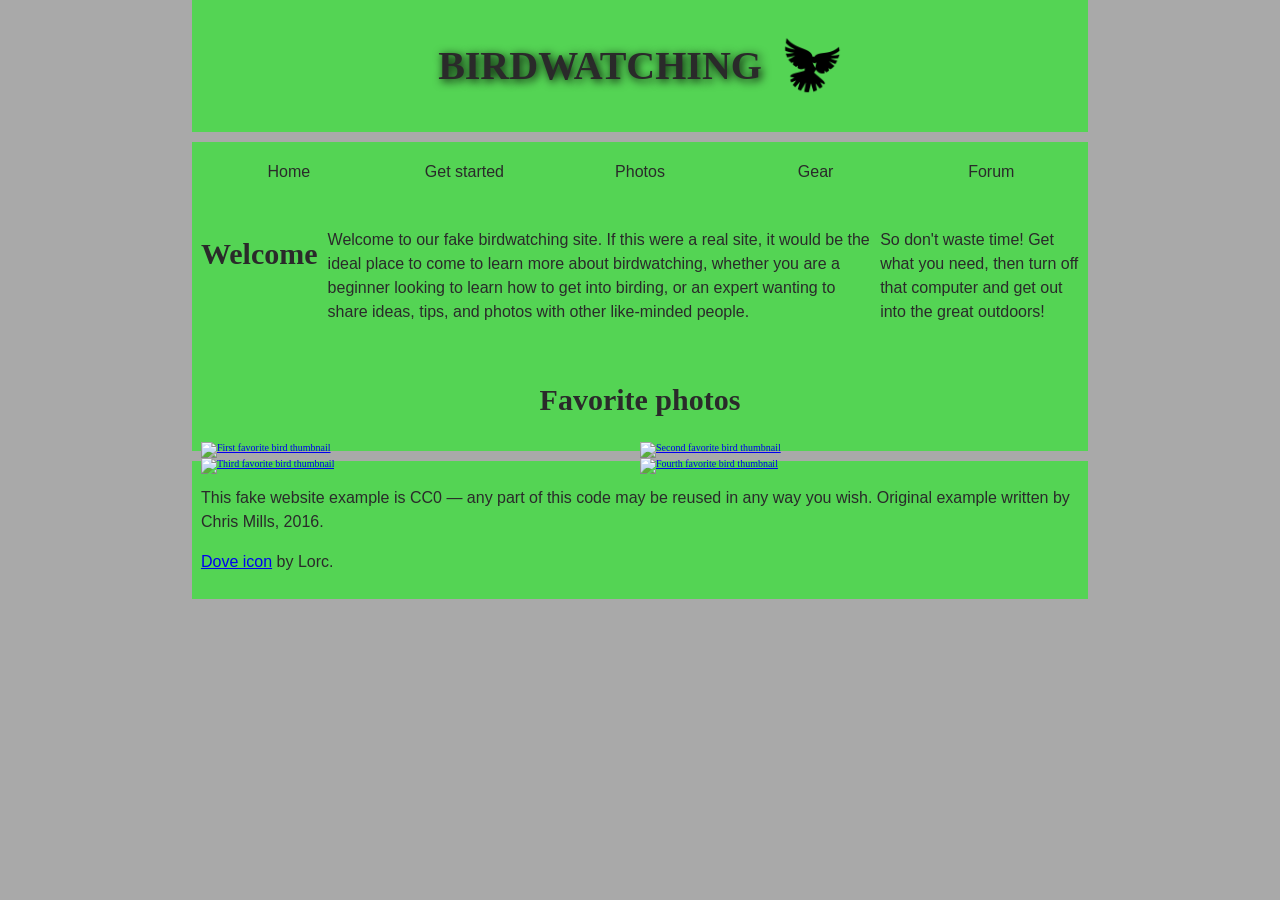
==== ica4/ica4.html @ 10499af6 "ica4first" ====
<!doctype html>
<html lang="en">
  <head>
    <meta charset="utf-8" />
    <title>Birdwatching</title>
    <link ref="https://fonts.googleapis.com/css?family=Roboto+Condensed:300%7CCinzel+Decorative:700" rel="stylesheet">
    <link rel="stylesheet" href="ica4.css">
  </head>

  <body>
    <header>
    <h1>Birdwatching <img src="dovelogo.png" alt="Dove Logo"></h1>
    </header>
<nav>
    <ul>
    <li>Home</li> <li>Get started</li> <li>Photos</li> <li>Gear</li> <li>Forum</li>
    </ul>
</nav>

    <main>

    <h2>Welcome</h2>

    <p>
      Welcome to our fake birdwatching site. If this were a real site, it
      would be the ideal place to come to learn more about birdwatching,
      whether you are a beginner looking to learn how to get into birding, or
      an expert wanting to share ideas, tips, and photos with other
      like-minded people.
    </p>

    <p>
      So don't waste time! Get what you need, then turn off that computer and
      get out into the great outdoors!
    </p>

    </main>

    <aside>

    <h2>Favorite photos</h2>

    <!-- Link images here. -->
     <a href="favorite-1.jpg"><img src="favorite=bird-1_th" alt="First favorite bird thumbnail"></a>
     <a href="favorite-2.jpg"><img src="favorite=bird-2_th" alt="Second favorite bird thumbnail"></a>
     <a href="favorite-3.jpg"><img src="favorite=bird-3_th" alt="Third favorite bird thumbnail"></a>
     <a href="favorite-4.jpg"><img src="favorite=bird-4_th" alt="Fourth favorite bird thumbnail"></a>

    </aside>


<footer>
    <p>
      This fake website example is CC0 — any part of this code may be reused
      in any way you wish. Original example written by Chris Mills, 2016.
    </p>

    <p>
      <a href="http://game-icons.net/lorc/originals/dove.html">Dove icon</a>
      by Lorc.
    </p>

</footer>

  </body>
</html>
---- ica4/ica4.css ----
/* || General setup */

body {
  margin: 0;
}

html {
  font-size: 10px;
  background-color: darkgrey;
}

body {
  width: 70%;
  min-width: 800px;
  margin: 0 auto;
}

/* || typography */

h1,
h2 {
  font-family: "Cinzel Decorative", cursive;
  color: #2a2a2a;
}

p,
li {
  font-family: "Roboto Condensed", sans-serif;
  color: #2a2a2a;
}

h1 {
  font-size: 4rem;
  text-align: center;
  text-shadow: 2px 2px 10px black;
}

h2 {
  font-size: 3rem;
  text-align: center;
}

p,
li {
  font-size: 1.6rem;
  line-height: 1.5;
}

/* || header layout */

header {
  margin-bottom: 10px;
}

main,
header,
nav,
article,
aside,
footer,
section {
  background-color: #00ff0080;
  padding: 1%;
}

h1 {
  text-transform: uppercase;
  display: flex;
  align-items: center;
  justify-content: center;
  gap: 20px;
}

header img {
  height: 60px;
}

nav ul {
  padding: 0;
  list-style-type: none;
  display: flex;
}

nav li {
  text-align: center;
  flex: 1;
}

nav a {
  font-size: 2rem;
  text-transform: uppercase;
  text-decoration: none;
  color: black;
}

nav a:hover,
nav a:focus {
  color: red;
}

/* || main layout */

main {
  display: flex;
  gap: 10px;
}

article {
  flex: 4;
}

aside {
  flex: 1;
}

aside a {
  display: block;
  float: left;
  width: 50%;
}

aside img {
  max-width: 100%;
}

footer {
  margin-top: 10px;
}
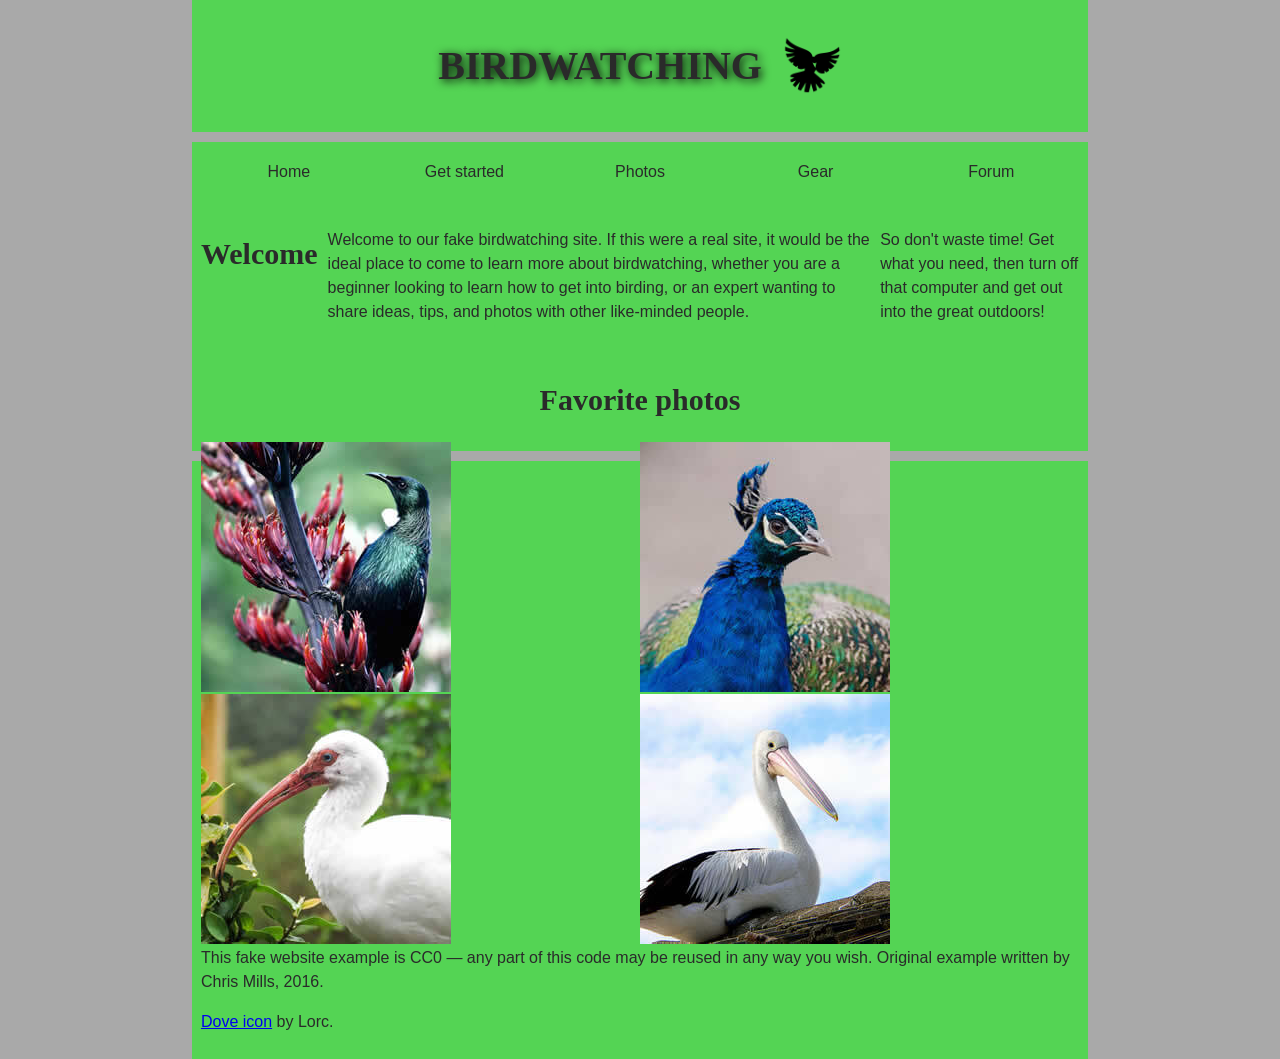
==== commit b3e2ebe5: "ica4two" ====
--- a/ica4/ica4.html
+++ b/ica4/ica4.html
@@ -4,7 +4,7 @@
     <meta charset="utf-8" />
     <title>Birdwatching</title>
     <link ref="https://fonts.googleapis.com/css?family=Roboto+Condensed:300%7CCinzel+Decorative:700" rel="stylesheet">
-    <link rel="stylesheet" href="ica4.css">
+    <link rel="stylesheet" href="ica4.css"> <!--I don't know why I'm stuck in Comic Sans land!!-->
   </head>
 
   <body>
@@ -41,10 +41,10 @@
     <h2>Favorite photos</h2>
 
     <!-- Link images here. -->
-     <a href="favorite-1.jpg"><img src="favorite=bird-1_th" alt="First favorite bird thumbnail"></a>
-     <a href="favorite-2.jpg"><img src="favorite=bird-2_th" alt="Second favorite bird thumbnail"></a>
-     <a href="favorite-3.jpg"><img src="favorite=bird-3_th" alt="Third favorite bird thumbnail"></a>
-     <a href="favorite-4.jpg"><img src="favorite=bird-4_th" alt="Fourth favorite bird thumbnail"></a>
+     <a href="favorite-1.jpg"><img src="favorite-bird-1_th.jpg" alt="First favorite bird thumbnail"></a>
+     <a href="favorite-2.jpg"><img src="favorite-bird-2_th.jpg" alt="Second favorite bird thumbnail"></a>
+     <a href="favorite-3.jpg"><img src="favorite-bird-3_th.jpg" alt="Third favorite bird thumbnail"></a>
+     <a href="favorite-4.jpg"><img src="favorite-bird-4_th.jpg" alt="Fourth favorite bird thumbnail"></a>
 
     </aside>
 
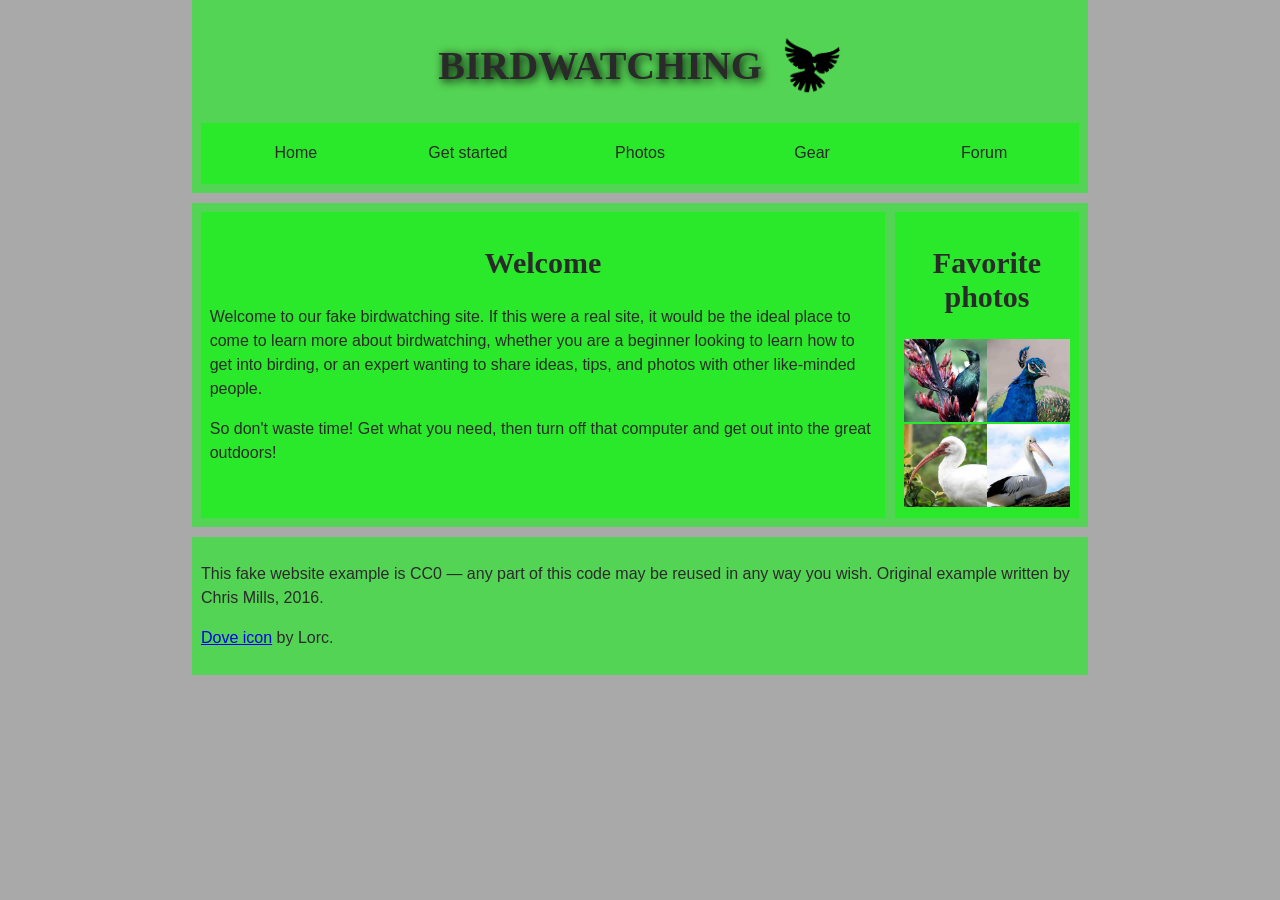
==== commit e1ed23b5: "ica4final" ====
--- a/ica4/ica4.html
+++ b/ica4/ica4.html
@@ -9,58 +9,58 @@
 
   <body>
     <header>
-    <h1>Birdwatching <img src="dovelogo.png" alt="Dove Logo"></h1>
+        <h1>Birdwatching <img src="dovelogo.png" alt="Dove Logo"></h1>
+        <nav>
+            <ul>
+                <li>Home</li> <li>Get started</li> <li>Photos</li> <li>Gear</li> <li>Forum</li>
+            </ul>
+        </nav>
     </header>
-<nav>
-    <ul>
-    <li>Home</li> <li>Get started</li> <li>Photos</li> <li>Gear</li> <li>Forum</li>
-    </ul>
-</nav>
 
     <main>
+        <article>
+            <h2>Welcome</h2>
 
-    <h2>Welcome</h2>
+            <p>
+             Welcome to our fake birdwatching site. If this were a real site, it
+             would be the ideal place to come to learn more about birdwatching,
+             whether you are a beginner looking to learn how to get into birding, or
+             an expert wanting to share ideas, tips, and photos with other
+             like-minded people.
+            </p>
 
-    <p>
-      Welcome to our fake birdwatching site. If this were a real site, it
-      would be the ideal place to come to learn more about birdwatching,
-      whether you are a beginner looking to learn how to get into birding, or
-      an expert wanting to share ideas, tips, and photos with other
-      like-minded people.
-    </p>
+            <p>
+             So don't waste time! Get what you need, then turn off that computer and
+             get out into the great outdoors!
+            </p>
+        </article>
 
-    <p>
-      So don't waste time! Get what you need, then turn off that computer and
-      get out into the great outdoors!
-    </p>
+        <aside>
 
-    </main>
+            <h2>Favorite photos</h2>
 
-    <aside>
+                <!-- Link images here. -->
+                <a href="favorite-1.jpg"><img src="favorite-bird-1_th.jpg" alt="First favorite bird thumbnail"></a>
+                <a href="favorite-2.jpg"><img src="favorite-bird-2_th.jpg" alt="Second favorite bird thumbnail"></a>
+                <a href="favorite-3.jpg"><img src="favorite-bird-3_th.jpg" alt="Third favorite bird thumbnail"></a>
+                <a href="favorite-4.jpg"><img src="favorite-bird-4_th.jpg" alt="Fourth favorite bird thumbnail"></a>
 
-    <h2>Favorite photos</h2>
+            </aside>
 
-    <!-- Link images here. -->
-     <a href="favorite-1.jpg"><img src="favorite-bird-1_th.jpg" alt="First favorite bird thumbnail"></a>
-     <a href="favorite-2.jpg"><img src="favorite-bird-2_th.jpg" alt="Second favorite bird thumbnail"></a>
-     <a href="favorite-3.jpg"><img src="favorite-bird-3_th.jpg" alt="Third favorite bird thumbnail"></a>
-     <a href="favorite-4.jpg"><img src="favorite-bird-4_th.jpg" alt="Fourth favorite bird thumbnail"></a>
+        </main>
 
-    </aside>
+    <footer>
+        <p>
+            This fake website example is CC0 — any part of this code may be reused
+            in any way you wish. Original example written by Chris Mills, 2016.
+        </p>
 
+        <p>
+            <a href="http://game-icons.net/lorc/originals/dove.html">Dove icon</a>
+            by Lorc.
+        </p>
 
-<footer>
-    <p>
-      This fake website example is CC0 — any part of this code may be reused
-      in any way you wish. Original example written by Chris Mills, 2016.
-    </p>
-
-    <p>
-      <a href="http://game-icons.net/lorc/originals/dove.html">Dove icon</a>
-      by Lorc.
-    </p>
-
-</footer>
+        </footer>
 
   </body>
 </html>
